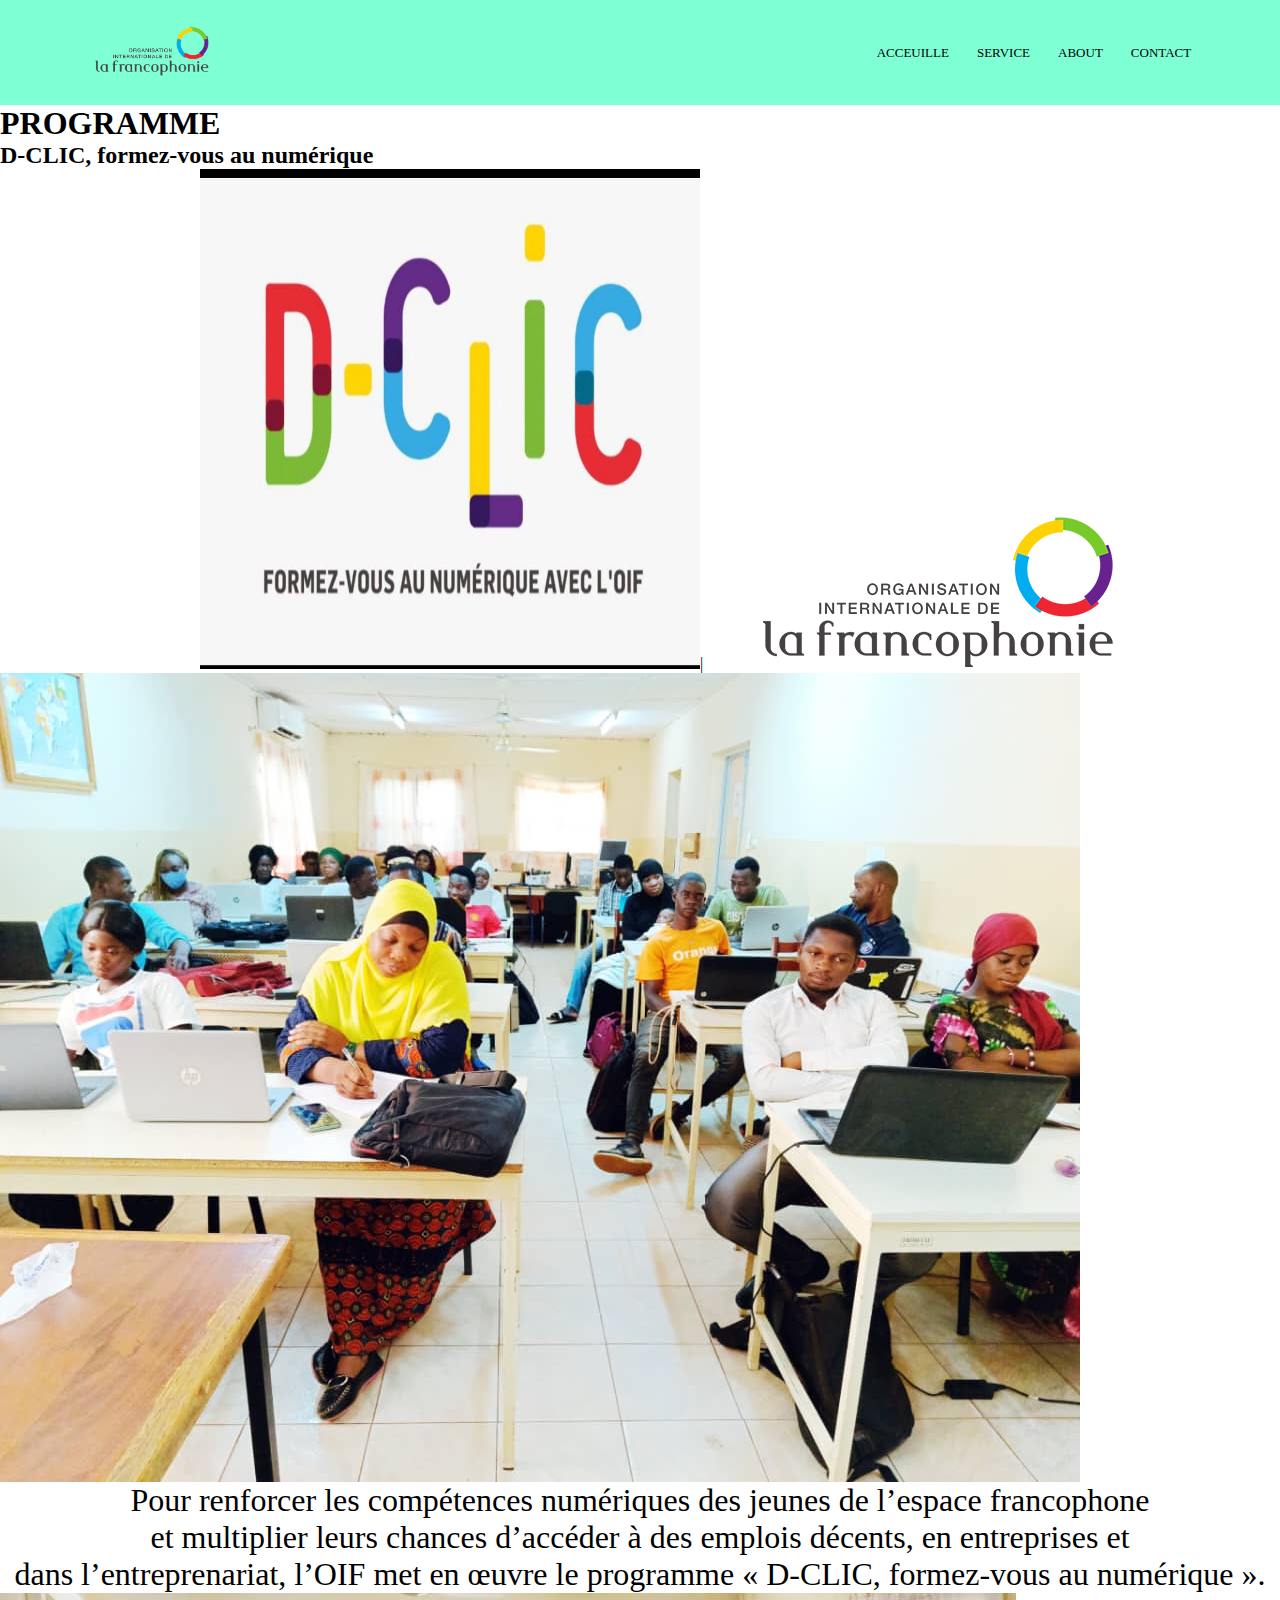
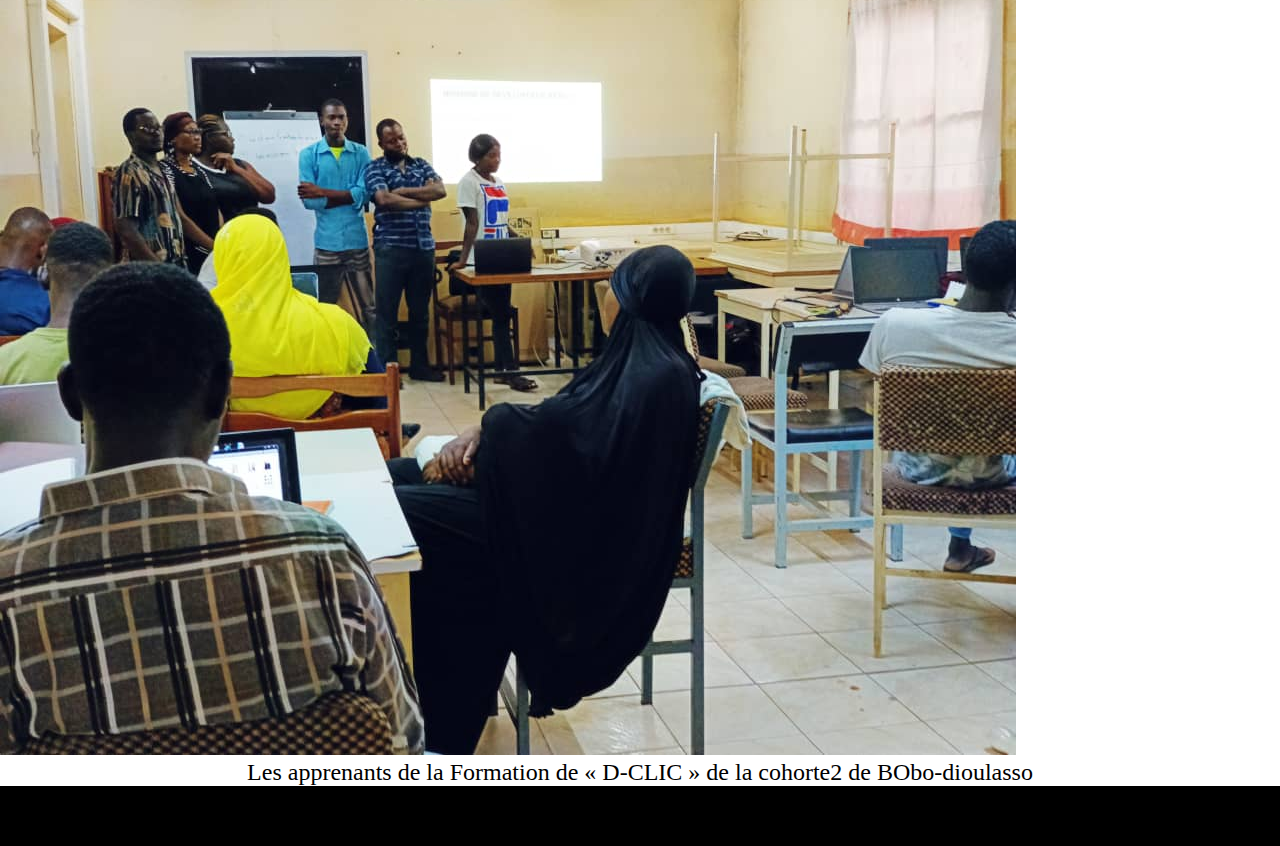
==== index.html @ 2511791f "TP24_GUIRA_LOUCKMANE" ====
<!DOCTYPE html>
<html lang="en">
<head>
    <meta charset="UTF-8">
    <meta name="viewport" content="width=device-width, initial-scale=1.0">
    <title>Document</title>
    <link rel="stylesheet" href="style.css">
    <link rel="stylesheet" href="https://cdnjs.cloudflare.com/ajax/libs/font-awesome/6.4.2/css/all.min.css" integrity="sha512-z3gLpd7yknf1YoNbCzqRKc4qyor8gaKU1qmn+CShxbuBusANI9QpRohGBreCFkKxLhei6S9CQXFEbbKuqLg0DA==" crossorigin="anonymous" referrerpolicy="no-referrer" />
    <link rel="preconnect" href="https://fonts.googleapis.com">
<link rel="preconnect" href="https://fonts.gstatic.com" crossorigin>
<link href="https://fonts.googleapis.com/css2?family=Poppins:ital,wght@0,100;0,200;0,300;0,400;0,600;1,100;1,300;1,400;1,500;1,600;1,700;1,800;1,900&display=swap" rel="stylesheet">
</head>
<body>
    <nav>
        <a href="index.html"><img src="site-logo.png" alt="" class="lou"></a>
        <div class="nav-links" id="nav-links">
        <i class=" fa fa-times"onclick="hideMenu()"></i>
        
            <ul>
            
                <li> <a href="" class="LL">ACCEUILLE</a></li>
                <li> <a href="service.html">SERVICE</a></li>
                <li> <a href="">ABOUT</a></li>
                <li> <a href="">CONTACT</a></li>
            
            </ul>
        </di>
        <i class="fa fa-bars" onclick="showMEnu"></i>
        </nav>
    </head>
<h1>PROGRAMME</h1>
<h2>  D-CLIC, formez-vous au numérique</h2>

<img src="IMG-20230814-WA0014.jpg" alt="" class="img1">|
<img src="site-logo.png" alt="">

<section class="aprenant">

<img src="image2.jpg" alt="">

</section>
<div class="text">
    Pour renforcer les compétences numériques des jeunes de l’espace francophone<br/>
     et multiplier leurs chances d’accéder à des emplois décents, en entreprises et<br/>
      dans l’entreprenariat, l’OIF met en œuvre le programme « D-CLIC, formez-vous au numérique ».<br/>


</div>
<section>
<img src="image6.jpg" alt="">
<section class="p">
Les apprenants de la Formation de « D-CLIC » de la cohorte2 de BObo-dioulasso
</section>

<footer>
<section class="f">
    <i class="fa-brands fa-facebook fa-2xl" style="color: #256be4;"></i>
    <i class="fa-brands fa-twitter fa-2xl" style="color: #0f49ae;"></i>
    <i class="fa-brands fa-whatsapp fa-2xl" style="color: #07cfcb;"></i>
<i class="fa-brands fa-linkedin fa-2xl" style="color: #0b4ec1;"></i>
<i class="fa-brands fa-instagram fa-2xl" style="color: #094fc8;"></i>
</section>
</footer>
</section>
<body>
   <script src="index.js"></script> 
</body>
</html>
---- style.css ----
nav{
    display: flex;
    padding: 2% 6%;
    justify-content: space-between;
    align-items: center;
    background-color: aquamarine;
}
nav img{
    width: 150px;
    
    
}
.nav-links{
    flex: 1;
    text-align: right;
    
}
.nav-links ul li{
    list-style: none;
    display: inline-block;
    padding: 8px 12px;
    position: relative;
    }
.nav-links ul li a{
    color: black;
    text-decoration: none;
    font-size: 13px;
}
.nav-links ul li:after{
    content: '';
    width: 0%;
    height: 2PX;
    background: #f44336;
    display: block;
    margin: auto;
    transition: 0.5s;
}
.nav-links ul li:hover::after{
    width: 100%;
    
    
}

nav .fa{
    display: none;
}
.row{
    display: flex;
}
.lou{
    width: 150px;
}
.aprenant{
    display: flex;
    width: 10px;
}
.img1{
    width: 500px;
    height: 500px;
    text-align: center;
    justify-content: center;
    margin-left: 200px;
}
*{
    margin: 0;
    padding: 0;
}
.text{
    text-align: center;
    font-size: xx-large;
}
.btn{
    text-align: center;
    border-radius: 2px solid;
    
}
.p{
    text-align: center;
    font-size: x-large;
}
.f{
    text-align: center;
    background-color: black;
    padding: 30px;
}
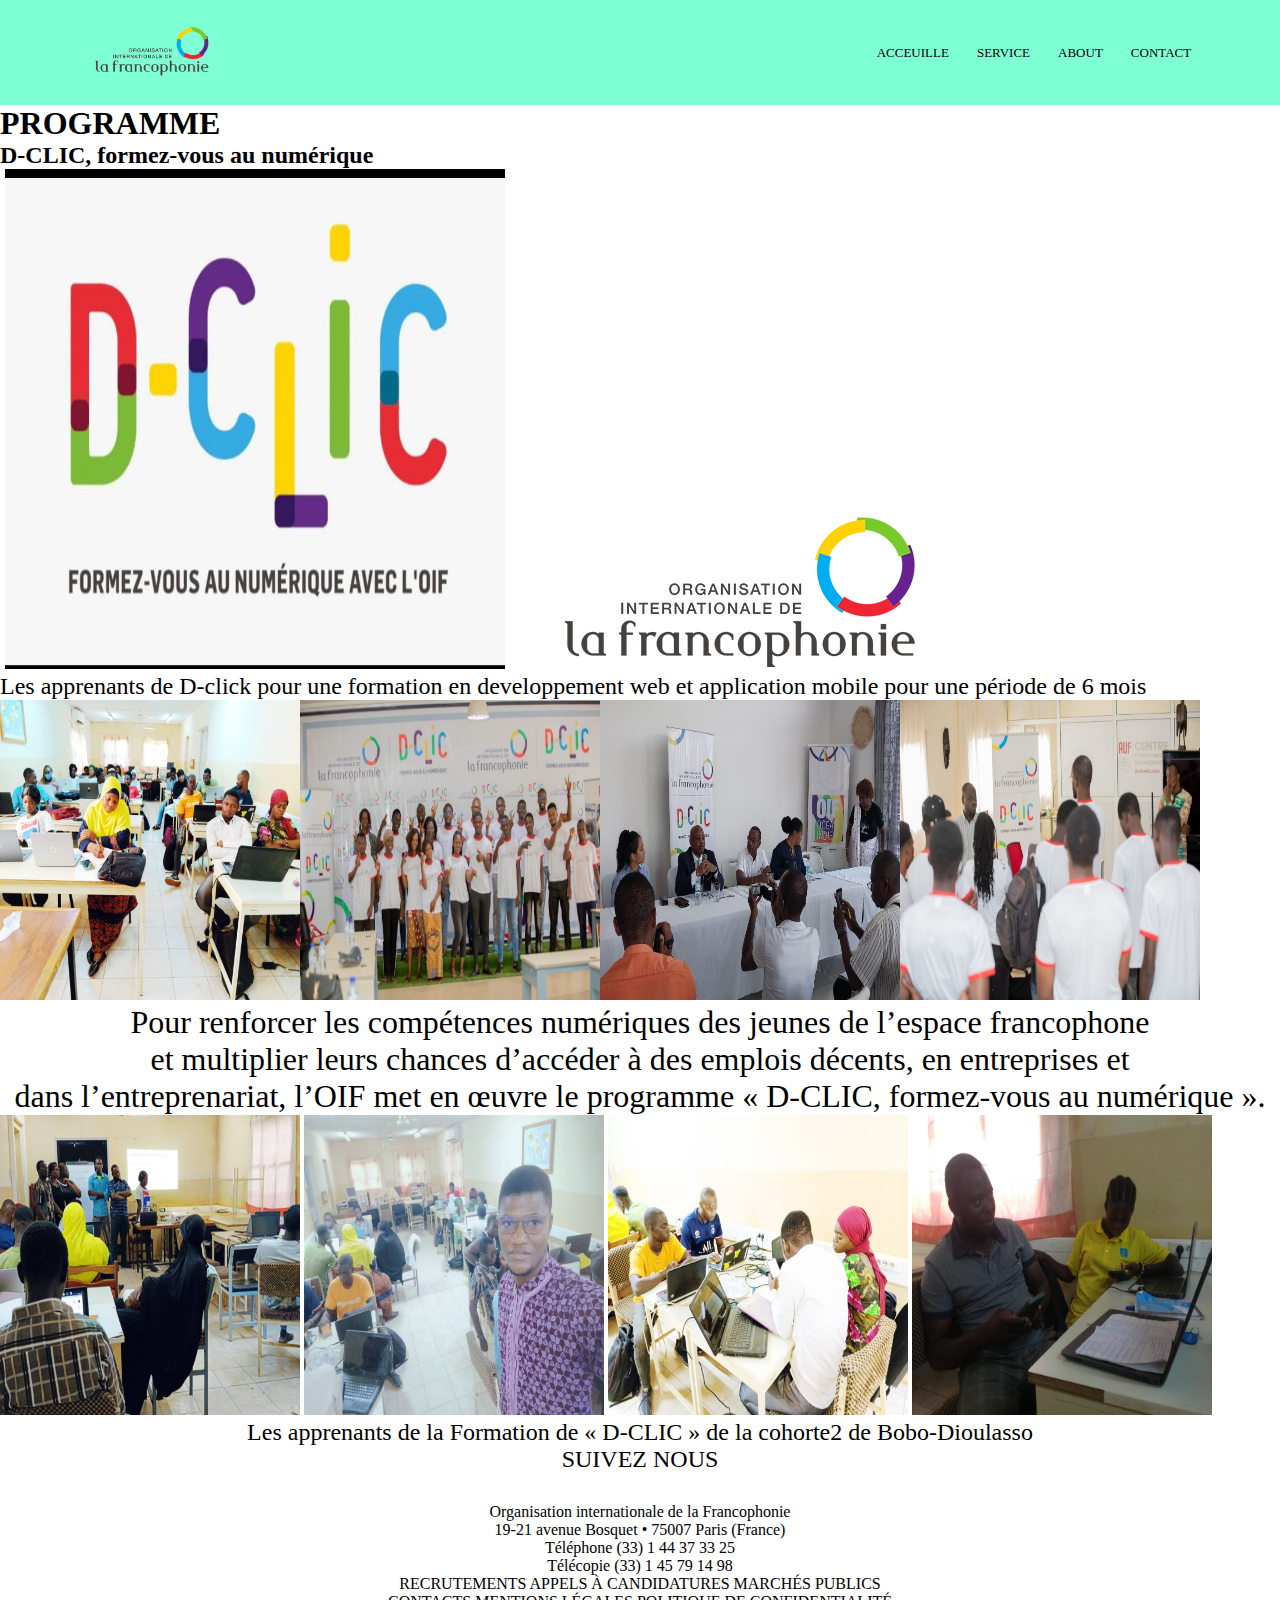
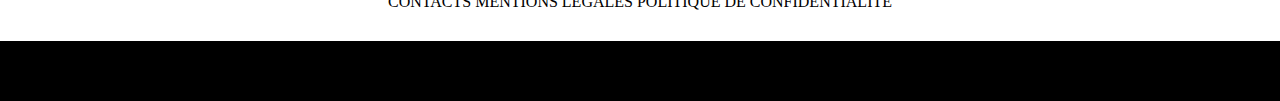
==== commit a3c51291: "TP24_GUIRA_LOUCKMANE" ====
--- a/index.html
+++ b/index.html
@@ -18,10 +18,10 @@
         
             <ul>
             
-                <li> <a href="" class="LL">ACCEUILLE</a></li>
+                <li> <a href="contact.html" class="LL">ACCEUILLE</a></li>
                 <li> <a href="service.html">SERVICE</a></li>
-                <li> <a href="">ABOUT</a></li>
-                <li> <a href="">CONTACT</a></li>
+                <li> <a href="about.html">ABOUT</a></li>
+                <li> <a href="contact.html">CONTACT</a></li>
             
             </ul>
         </di>
@@ -31,14 +31,25 @@
 <h1>PROGRAMME</h1>
 <h2>  D-CLIC, formez-vous au numérique</h2>
 
-<img src="IMG-20230814-WA0014.jpg" alt="" class="img1">|
+<img src="IMG-20230814-WA0014.jpg" alt="" class="img1">
 <img src="site-logo.png" alt="">
+<section class="ph">
+Les apprenants de D-click pour une formation en developpement web et application mobile pour une période de 6 mois</section>
 
 <section class="aprenant">
 
-<img src="image2.jpg" alt="">
+<div class="r">
+<img src="image2.jpg" alt="" class="r">
+</div>
+<div>
+<img src="Sans titre 6_0.jpg" alt="" class="r">
+</div>
+<img src="DCLIC Mada.jpg" alt="" class="r">
+<div>
+<img src="Lancement-D-CLIC-3-700x466.jpg" alt="" class="r">
+</div>
+</section>
 
-</section>
 <div class="text">
     Pour renforcer les compétences numériques des jeunes de l’espace francophone<br/>
      et multiplier leurs chances d’accéder à des emplois décents, en entreprises et<br/>
@@ -47,21 +58,49 @@
 
 </div>
 <section>
-<img src="image6.jpg" alt="">
+    
+<img src="image6.jpg" alt="" class="a">
+<img src="image3.jpg" alt="" class="a">
+<img src="image4.jpg" alt="" class="a">
+<img src="image5.jpg" alt="" class="a">
 <section class="p">
-Les apprenants de la Formation de « D-CLIC » de la cohorte2 de BObo-dioulasso
+Les apprenants de la Formation de « D-CLIC » de la cohorte2 de Bobo-Dioulasso</BR>
+SUIVEZ NOUS 
 </section>
 
-<footer>
+
 <section class="f">
+
+    <!-- <img src="download.png" alt="" class="b"> -->
     <i class="fa-brands fa-facebook fa-2xl" style="color: #256be4;"></i>
     <i class="fa-brands fa-twitter fa-2xl" style="color: #0f49ae;"></i>
     <i class="fa-brands fa-whatsapp fa-2xl" style="color: #07cfcb;"></i>
 <i class="fa-brands fa-linkedin fa-2xl" style="color: #0b4ec1;"></i>
 <i class="fa-brands fa-instagram fa-2xl" style="color: #094fc8;"></i>
+
+<!-- <img src="images1.jpg" alt="" class="mn"> -->
+<p>Organisation internationale de la Francophonie <br/>
+
+    19-21 avenue Bosquet • 75007 Paris (France) <br/>
+    
+    Téléphone (33) 1 44 37 33 25 <br/>
+    
+    Télécopie (33) 1 45 79 14 98</p>
+    <p>
+        
+        RECRUTEMENTS
+        APPELS À CANDIDATURES
+        MARCHÉS PUBLICS</p>
+        <p>CONTACTS
+            MENTIONS LÉGALES
+            POLITIQUE DE CONFIDENTIALITÉ</p>
+
 </section>
+
+</section>
+<footer class="oo">
+
 </footer>
-</section>
 <body>
    <script src="index.js"></script> 
 </body>
--- a/style.css
+++ b/style.css
@@ -53,13 +53,17 @@
 .aprenant{
     display: flex;
     width: 10px;
+    
+    
+    
 }
 .img1{
     width: 500px;
     height: 500px;
     text-align: center;
     justify-content: center;
-    margin-left: 200px;
+    margin-left: 5px;
+    justify-content: space-around;
 }
 *{
     margin: 0;
@@ -80,6 +84,33 @@
 }
 .f{
     text-align: center;
+    /* background-color: black; */
+    padding: 30px;
+}
+
+.ph{
+    font-size: x-large;
+}
+.a{
+    width: 300px;
+    height: 300px;
+    justify-content: space-around;
+}
+.b{
+    width: 250px;
+    height: 250px;
+}
+.r{
+    width: 300px;
+    height: 300px;
+    justify-content: space-around;
+}
+.mn{
+    width: 300px;
+    height: 300px;
+    margin-right: 800px;
+}
+.oo{
     background-color: black;
     padding: 30px;
-}
+}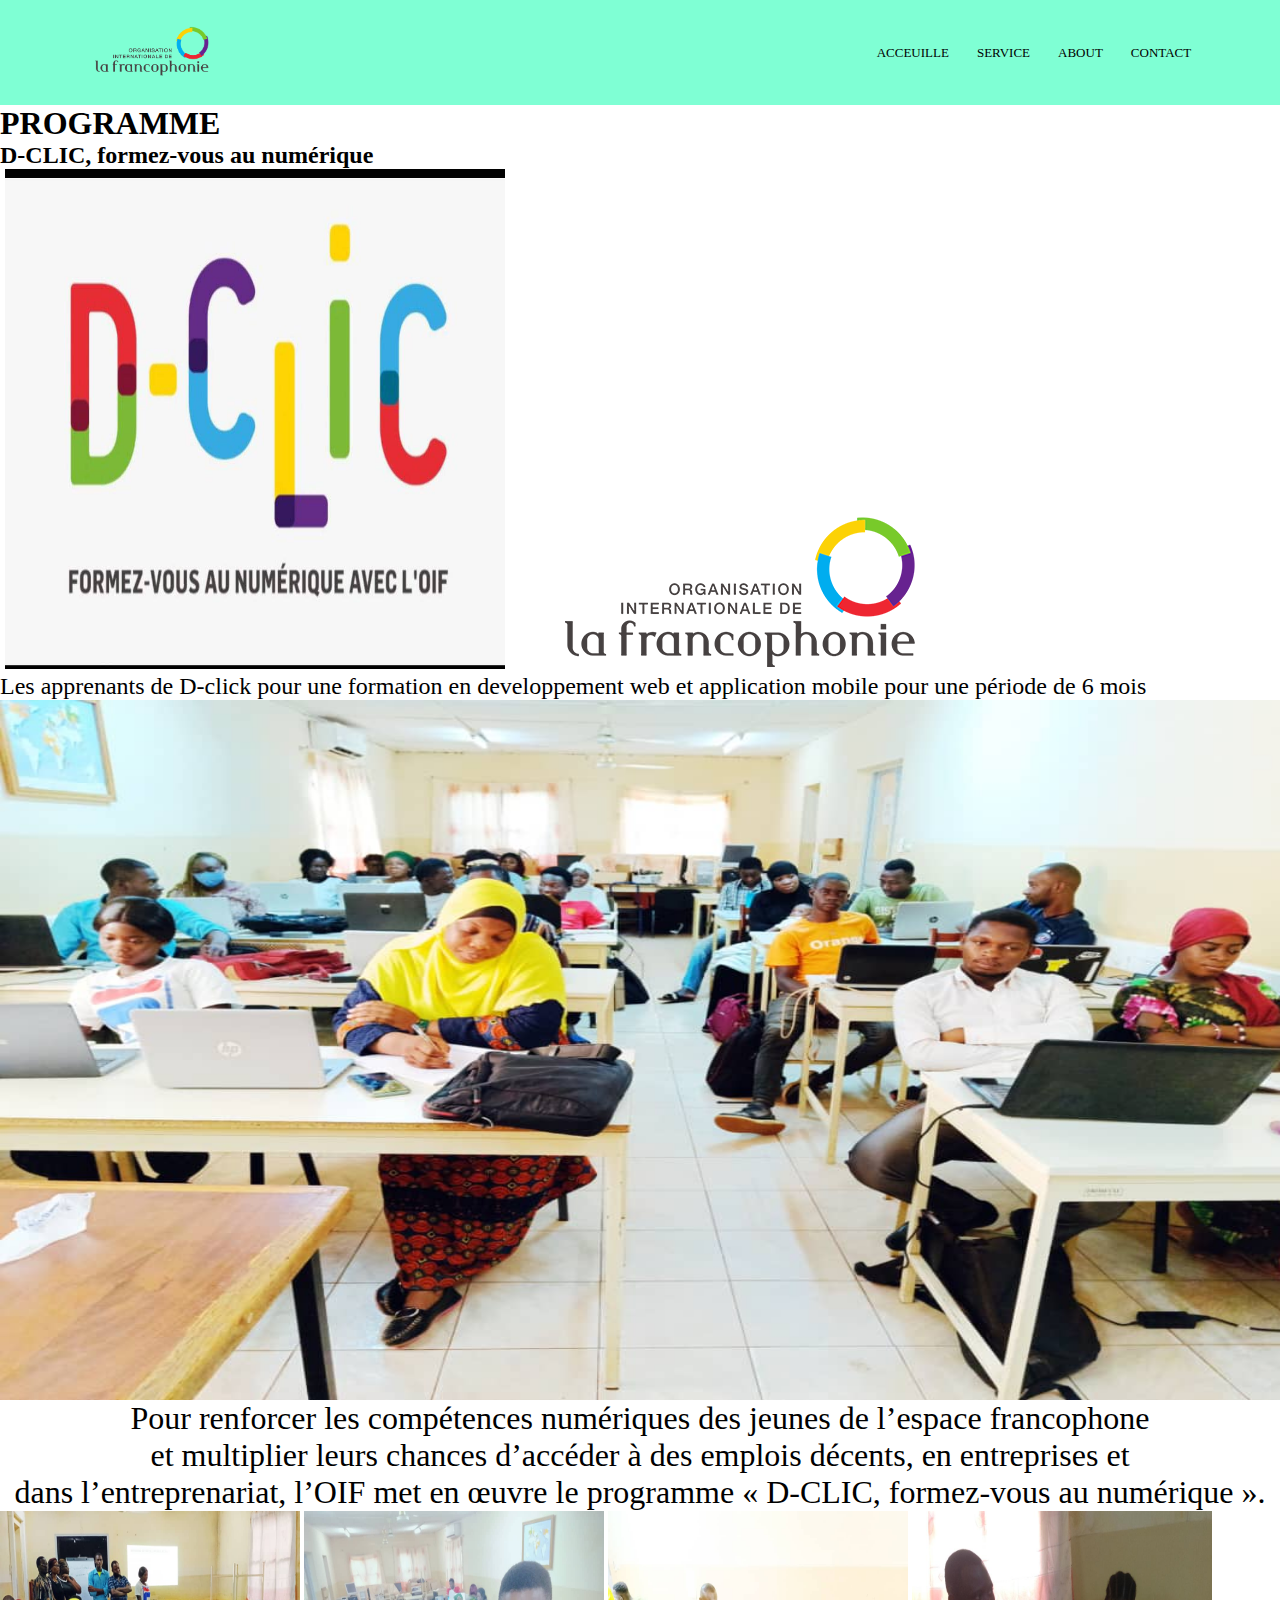
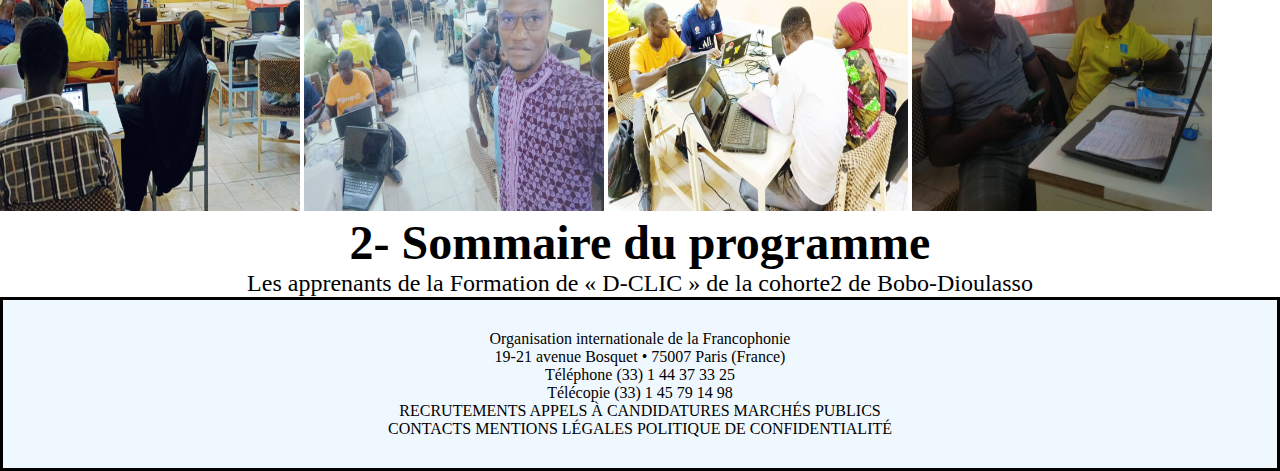
==== commit ee2bf819: "troieme" ====
--- a/index.html
+++ b/index.html
@@ -10,7 +10,7 @@
 <link rel="preconnect" href="https://fonts.gstatic.com" crossorigin>
 <link href="https://fonts.googleapis.com/css2?family=Poppins:ital,wght@0,100;0,200;0,300;0,400;0,600;1,100;1,300;1,400;1,500;1,600;1,700;1,800;1,900&display=swap" rel="stylesheet">
 </head>
-<body>
+<body>  
     <nav>
         <a href="index.html"><img src="site-logo.png" alt="" class="lou"></a>
         <div class="nav-links" id="nav-links">
@@ -41,13 +41,6 @@
 <div class="r">
 <img src="image2.jpg" alt="" class="r">
 </div>
-<div>
-<img src="Sans titre 6_0.jpg" alt="" class="r">
-</div>
-<img src="DCLIC Mada.jpg" alt="" class="r">
-<div>
-<img src="Lancement-D-CLIC-3-700x466.jpg" alt="" class="r">
-</div>
 </section>
 
 <div class="text">
@@ -59,17 +52,22 @@
 </div>
 <section>
     
+
 <img src="image6.jpg" alt="" class="a">
 <img src="image3.jpg" alt="" class="a">
 <img src="image4.jpg" alt="" class="a">
 <img src="image5.jpg" alt="" class="a">
 <section class="p">
-Les apprenants de la Formation de « D-CLIC » de la cohorte2 de Bobo-Dioulasso</BR>
-SUIVEZ NOUS 
+   <h1> 2- Sommaire du programme </h1>
+
+<p>Les apprenants de la Formation de « D-CLIC » de la cohorte2 de Bobo-Dioulasso</p>
+
 </section>
 
+<footer class="oo">
 
 <section class="f">
+    
 
     <!-- <img src="download.png" alt="" class="b"> -->
     <i class="fa-brands fa-facebook fa-2xl" style="color: #256be4;"></i>
@@ -79,14 +77,14 @@
 <i class="fa-brands fa-instagram fa-2xl" style="color: #094fc8;"></i>
 
 <!-- <img src="images1.jpg" alt="" class="mn"> -->
-<p>Organisation internationale de la Francophonie <br/>
+<p class="blan">Organisation internationale de la Francophonie <br/>
 
     19-21 avenue Bosquet • 75007 Paris (France) <br/>
     
     Téléphone (33) 1 44 37 33 25 <br/>
     
     Télécopie (33) 1 45 79 14 98</p>
-    <p>
+    <p class="blan">
         
         RECRUTEMENTS
         APPELS À CANDIDATURES
@@ -98,7 +96,7 @@
 </section>
 
 </section>
-<footer class="oo">
+<!-- <footer class="oo"> -->
 
 </footer>
 <body>
--- a/style.css
+++ b/style.css
@@ -86,6 +86,7 @@
     text-align: center;
     /* background-color: black; */
     padding: 30px;
+    background-color: aliceblue;
 }
 
 .ph{
@@ -101,9 +102,10 @@
     height: 250px;
 }
 .r{
-    width: 300px;
-    height: 300px;
+    width: 1300px;
+    height: 700px;
     justify-content: space-around;
+    color: cadetblue;
 }
 .mn{
     width: 300px;
@@ -112,5 +114,8 @@
 }
 .oo{
     background-color: black;
-    padding: 30px;
+    padding: 3px;
+}
+.blan{
+    /* color: black; */
 }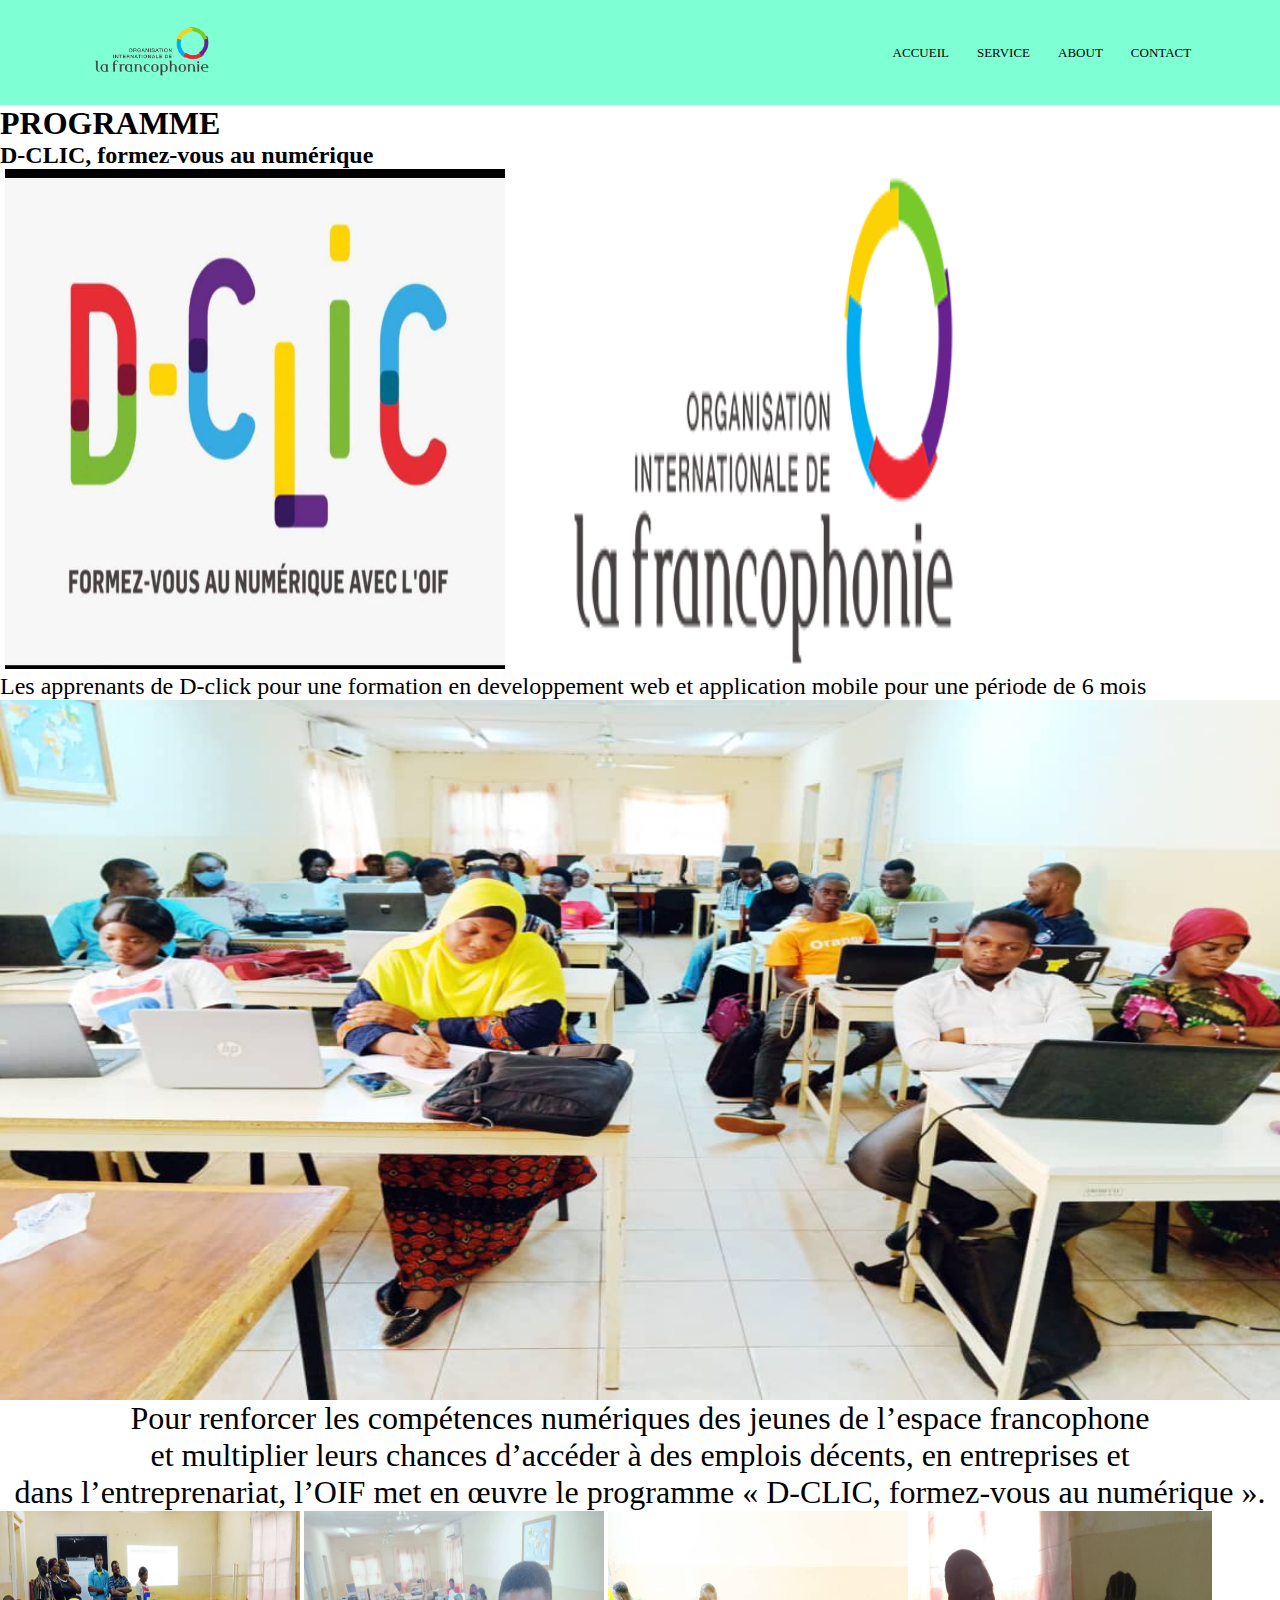
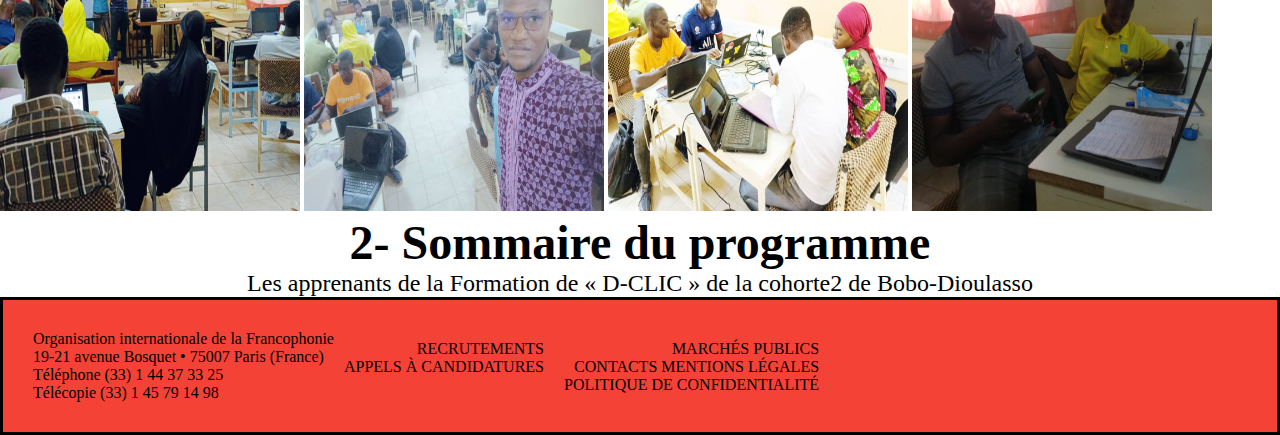
==== commit c94ae0a3: "premier" ====
--- a/index.html
+++ b/index.html
@@ -18,7 +18,7 @@
         
             <ul>
             
-                <li> <a href="contact.html" class="LL">ACCEUILLE</a></li>
+                <li> <a href="contact.html">ACCUEIL</a></li>
                 <li> <a href="service.html">SERVICE</a></li>
                 <li> <a href="about.html">ABOUT</a></li>
                 <li> <a href="contact.html">CONTACT</a></li>
@@ -28,21 +28,24 @@
         <i class="fa fa-bars" onclick="showMEnu"></i>
         </nav>
     </head>
+    <header>
 <h1>PROGRAMME</h1>
 <h2>  D-CLIC, formez-vous au numérique</h2>
 
 <img src="IMG-20230814-WA0014.jpg" alt="" class="img1">
-<img src="site-logo.png" alt="">
+<img src="site-logo.png" alt="" class="img1"> 
 <section class="ph">
-Les apprenants de D-click pour une formation en developpement web et application mobile pour une période de 6 mois</section>
+Les apprenants de D-click pour une formation en developpement web et application mobile pour une période de 6 mois
+</section>
+<section class="aprenant">
+<div class="r">
 
-<section class="aprenant">
-
-<div class="r">
-<img src="image2.jpg" alt="" class="r">
+    <div>
+ <img src="image2.jpg" alt="" class="r">  
+ 
 </div>
+</header>
 </section>
-
 <div class="text">
     Pour renforcer les compétences numériques des jeunes de l’espace francophone<br/>
      et multiplier leurs chances d’accéder à des emplois décents, en entreprises et<br/>
@@ -67,6 +70,7 @@
 <footer class="oo">
 
 <section class="f">
+
     
 
     <!-- <img src="download.png" alt="" class="b"> -->
@@ -75,31 +79,29 @@
     <i class="fa-brands fa-whatsapp fa-2xl" style="color: #07cfcb;"></i>
 <i class="fa-brands fa-linkedin fa-2xl" style="color: #0b4ec1;"></i>
 <i class="fa-brands fa-instagram fa-2xl" style="color: #094fc8;"></i>
+<div class="ff">
+<p class="left">Organisation internationale de la Francophonie<br/>
 
-<!-- <img src="images1.jpg" alt="" class="mn"> -->
-<p class="blan">Organisation internationale de la Francophonie <br/>
+19-21 avenue Bosquet • 75007 Paris (France) <br/>
 
-    19-21 avenue Bosquet • 75007 Paris (France) <br/>
-    
-    Téléphone (33) 1 44 37 33 25 <br/>
-    
-    Télécopie (33) 1 45 79 14 98</p>
-    <p class="blan">
-        
-        RECRUTEMENTS
-        APPELS À CANDIDATURES
-        MARCHÉS PUBLICS</p>
-        <p>CONTACTS
-            MENTIONS LÉGALES
-            POLITIQUE DE CONFIDENTIALITÉ</p>
+Téléphone (33) 1 44 37 33 25 <br/>
+
+Télécopie (33) 1 45 79 14 98</p>
+
+<p class="center">RECRUTEMENTS <br/>
+APPELS À CANDIDATURES <br/></p>
+<p class="center">MARCHÉS PUBLICS <br/>
+CONTACTS
+MENTIONS LÉGALES <br/>
+POLITIQUE DE CONFIDENTIALITÉ <br/></p>
+
+
+</div>
+
+
+
 
 </section>
-
-</section>
-<!-- <footer class="oo"> -->
-
-</footer>
-<body>
    <script src="index.js"></script> 
 </body>
 </html>--- a/style.css
+++ b/style.css
@@ -1,9 +1,9 @@
-nav{
+ nav{
     display: flex;
     padding: 2% 6%;
     justify-content: space-between;
     align-items: center;
-    background-color: aquamarine;
+    background-color: aquamarine; 
 }
 nav img{
     width: 150px;
@@ -50,9 +50,9 @@
 .lou{
     width: 150px;
 }
-.aprenant{
+ .aprenant{
     display: flex;
-    width: 10px;
+    width: 10px; 
     
     
     
@@ -64,6 +64,7 @@
     justify-content: center;
     margin-left: 5px;
     justify-content: space-around;
+    flex-direction: column;
 }
 *{
     margin: 0;
@@ -83,10 +84,27 @@
     font-size: x-large;
 }
 .f{
-    text-align: center;
+    /* text-align: center; */
     /* background-color: black; */
     padding: 30px;
-    background-color: aliceblue;
+    background-color: #f44336;
+    text-align: right;
+    /* display: flex; */
+}
+
+.left{
+    text-align: left;
+    display: flex;
+}
+.center{
+    /* text-align: center; */
+     /* display: flex;  */
+      padding: 10px;
+     height: 15px; 
+}
+.ff{
+    display: flex;
+    
 }
 
 .ph{
@@ -102,11 +120,12 @@
     height: 250px;
 }
 .r{
-    width: 1300px;
+     width: 1300px;
     height: 700px;
     justify-content: space-around;
     color: cadetblue;
-}
+    background-color: cornflowerblue;
+} 
 .mn{
     width: 300px;
     height: 300px;
@@ -117,5 +136,51 @@
     padding: 3px;
 }
 .blan{
-    /* color: black; */
-}+    color: black;
+}
+@media (max-width: 300px) {
+    .img1{
+        width: 300px;
+        height: 300px;
+        text-align: center;
+        justify-content: center;
+        margin-left: 5px;
+        justify-content: space-around;
+        flex-direction: column;
+    }
+    .r{
+        width: 300px;
+        height: 300px;
+        justify-content: space-around;
+        color: cadetblue;
+    }
+    .center{
+        text-align: center;
+         /* display: flex;  */
+         padding: 10px;
+         height: 15px;
+         margin-top: 20px;
+    }
+    .ff{
+        flex-direction: column;
+        padding-bottom: 55px;
+    }
+    
+}
+
+  
+      
+      
+      
+      
+      
+      
+      
+      
+      
+      
+       
+      
+      
+      
+
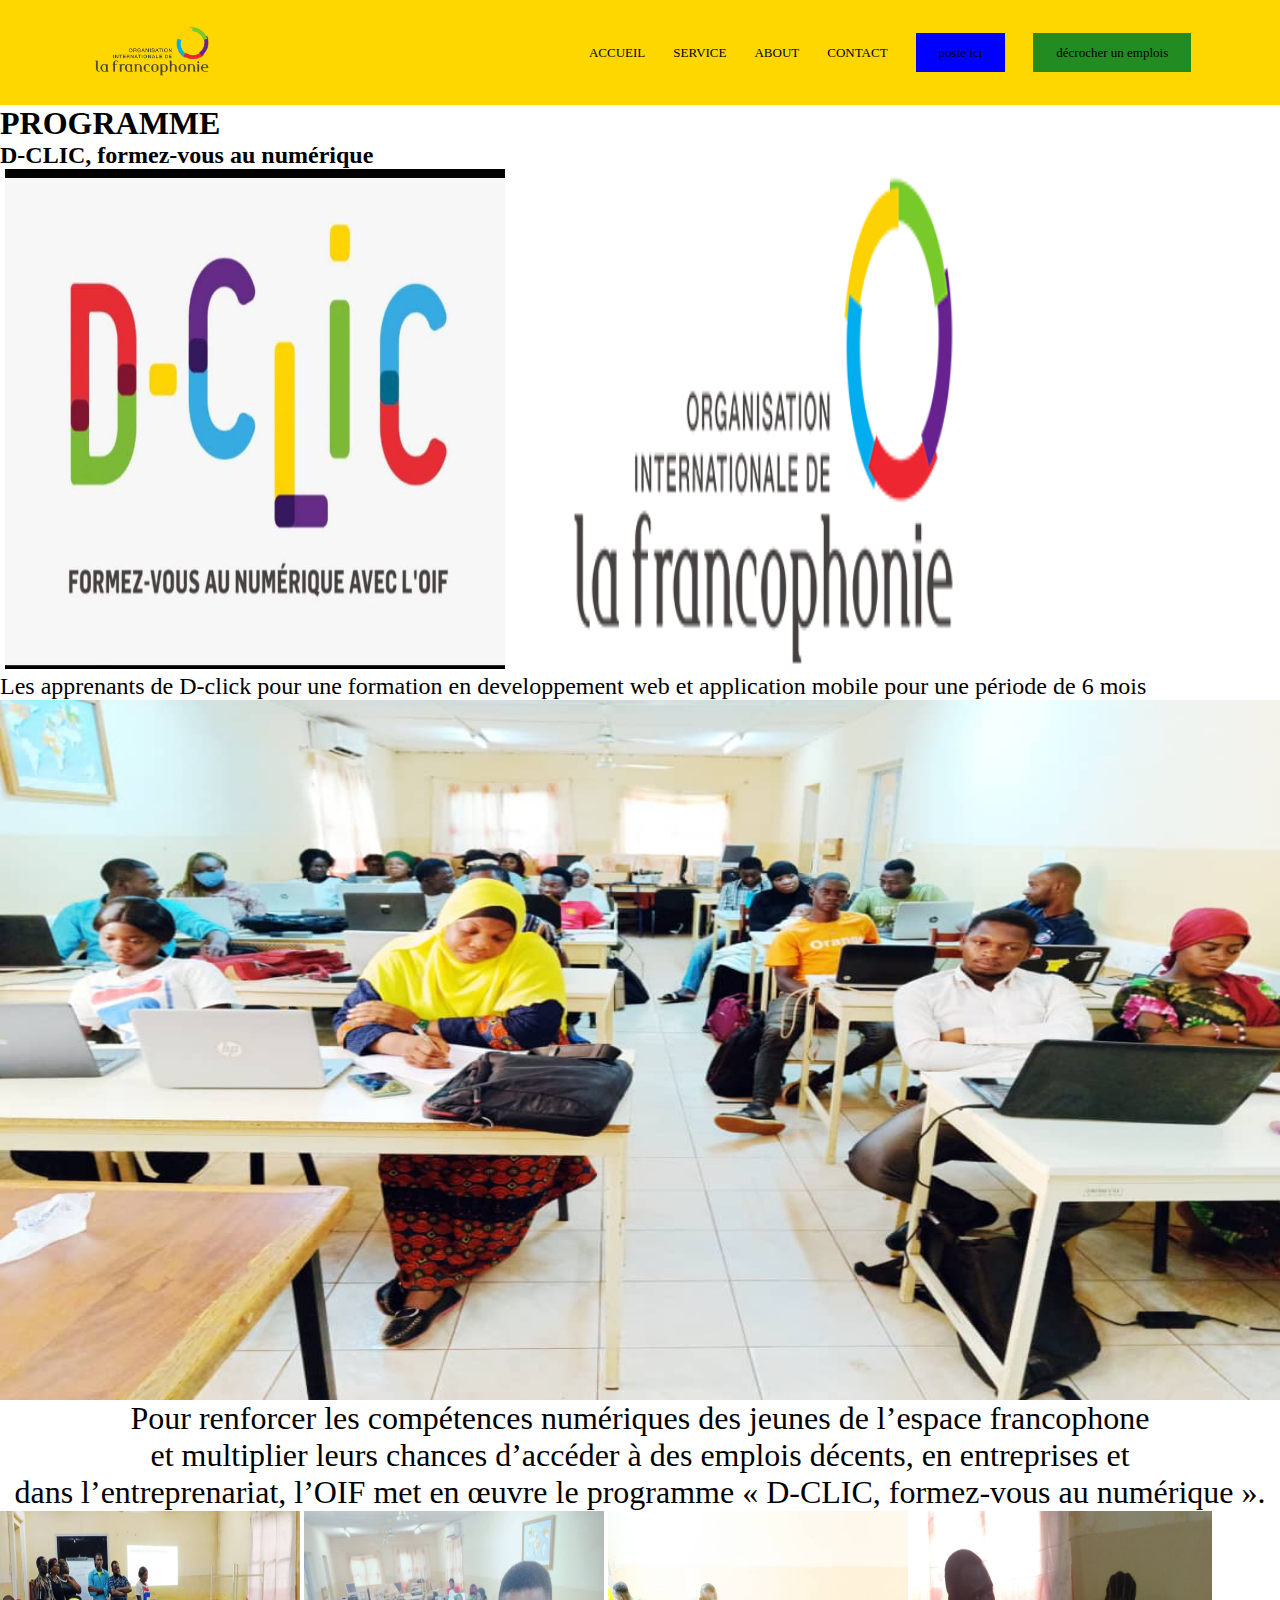
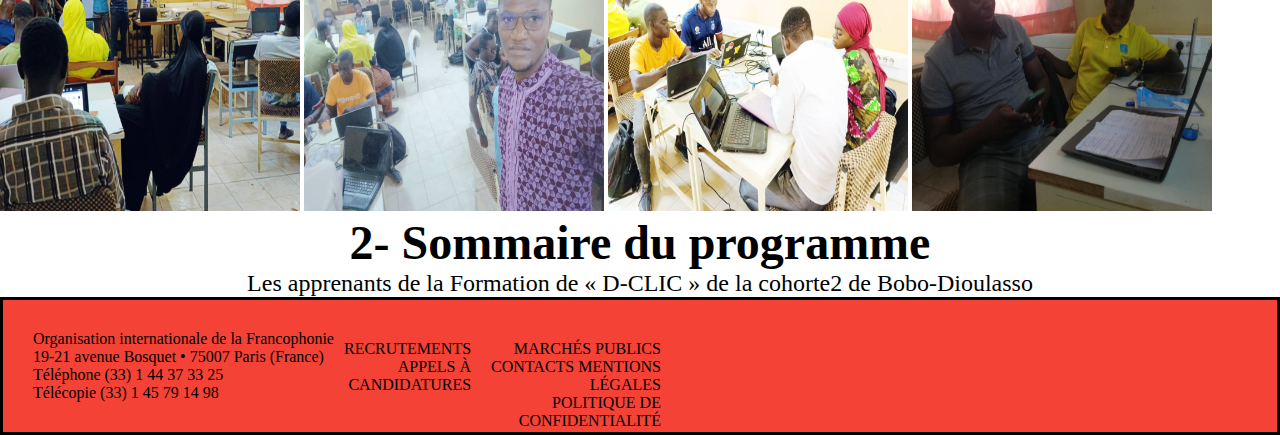
==== commit 81a18954: "premier" ====
--- a/index.html
+++ b/index.html
@@ -22,6 +22,8 @@
                 <li> <a href="service.html">SERVICE</a></li>
                 <li> <a href="about.html">ABOUT</a></li>
                 <li> <a href="contact.html">CONTACT</a></li>
+                <li> <a href="" class="bleue">poste ici</a></li>
+                <li> <a href="" class="vert">décrocher un emplois</a></li>
             
             </ul>
         </di>
@@ -41,8 +43,15 @@
 <div class="r">
 
     <div>
- <img src="image2.jpg" alt="" class="r">  
- 
+
+ <img src="image2.jpg" alt="" class="r">
+   
+  
+  
+  
+  
+  
+  
 </div>
 </header>
 </section>
@@ -89,11 +98,11 @@
 Télécopie (33) 1 45 79 14 98</p>
 
 <p class="center">RECRUTEMENTS <br/>
-APPELS À CANDIDATURES <br/></p>
+APPELS À <br/> CANDIDATURES <br/></p>
 <p class="center">MARCHÉS PUBLICS <br/>
 CONTACTS
-MENTIONS LÉGALES <br/>
-POLITIQUE DE CONFIDENTIALITÉ <br/></p>
+MENTIONS<br/> LÉGALES <br/>
+POLITIQUE DE <br/>CONFIDENTIALITÉ <br/></p>
 
 
 </div>
--- a/style.css
+++ b/style.css
@@ -3,7 +3,7 @@
     padding: 2% 6%;
     justify-content: space-between;
     align-items: center;
-    background-color: aquamarine; 
+    background-color: gold;
 }
 nav img{
     width: 150px;
@@ -40,6 +40,18 @@
     
     
 }
+.bleue{
+    background-color: blue;
+    width: 15px;
+    height: 15px;
+    padding: 12px 23px;
+}
+.vert{
+    background-color: forestgreen;
+    padding: 12px 23px;
+    width: 15px;
+    height: 15px;
+}
 
 nav .fa{
     display: none;
@@ -78,7 +90,9 @@
     text-align: center;
     border-radius: 2px solid;
     
-}
+    
+}
+
 .p{
     text-align: center;
     font-size: x-large;
@@ -165,6 +179,18 @@
         flex-direction: column;
         padding-bottom: 55px;
     }
+    .bleue{
+        background-color: blue;
+        width: 15px;
+        height: 15px;
+        padding: 2px;
+    }
+    .vert{
+        background-color: gold;
+        width: 100%;
+        height: 15px;
+        padding: 2px;
+    }
     
 }
 
